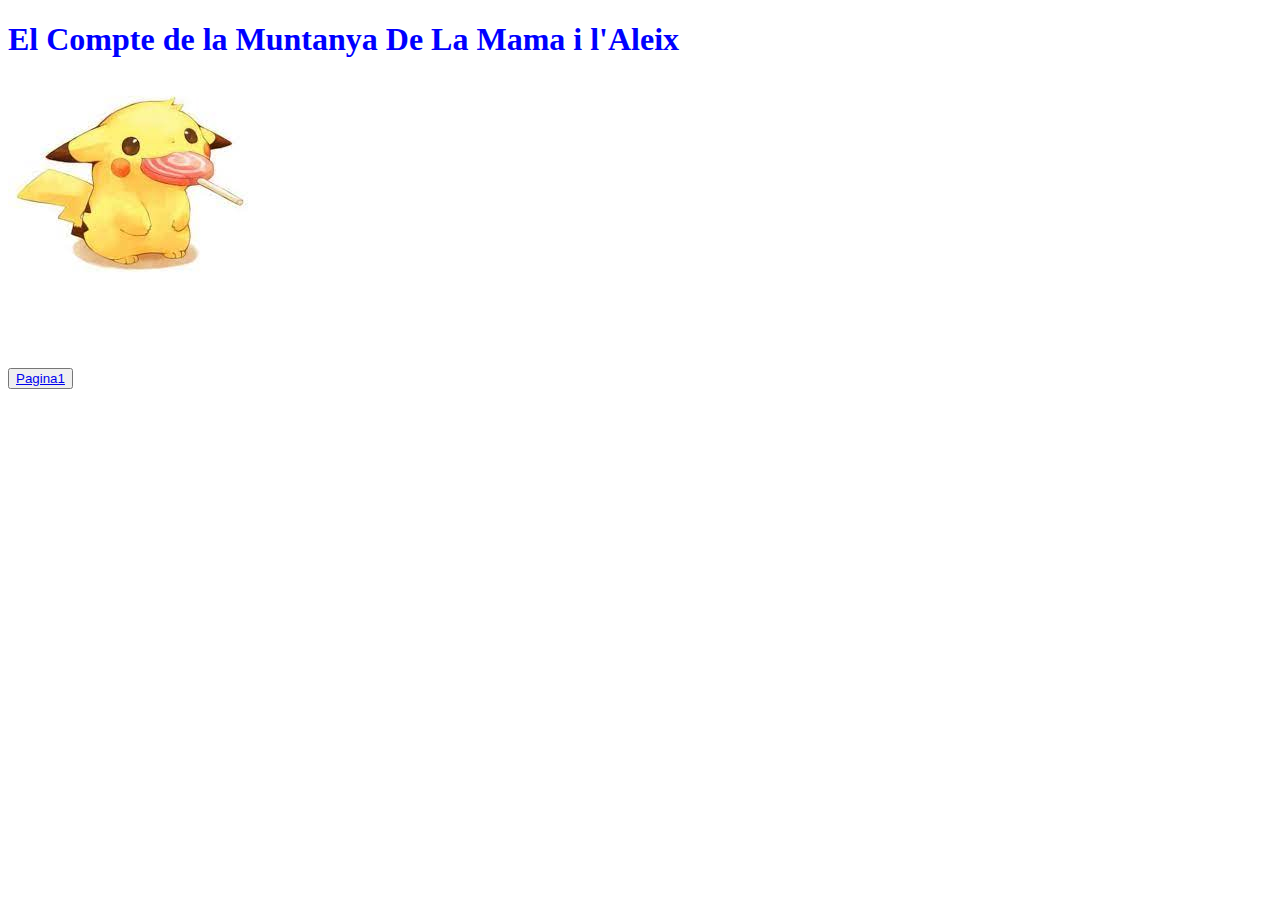
==== index.html @ 0349b622 "todas las paginas" ====
<!DOCTYpE html>
<html>

<head>
    <link rel="stylesheet" href="styel.css">
    <script src="script.js"></script>
    <title>
        Index
    </title>
</head>

<body>
    <header>

    </header>


    <main>
        <h1 class="Blau">El Compte de la Muntanya De La Mama i l'Aleix</h1>

        <img class="Img" src="img/img00.jpg">
    </main>


    <footer>
        <br><br><br><br><br>
        <button><a
                href="C:/Users/Aleix.DESKTOP-1QME0I4/Searches/Documents/Proyectos/conte-dia-mare-2023/pagina1.html">Pagina1</a></button>
    </footer>
</body>

</html>
---- styel.css ----
.Blau {
    color: blue;
}

.Varmell {
    color: red;
}

p {
    font-size: 20px;
}

.StyleAleix {

    color: red;
}

.StyleMama {
    color: blue;
}

.DivCenter {
    text-align: center;
}
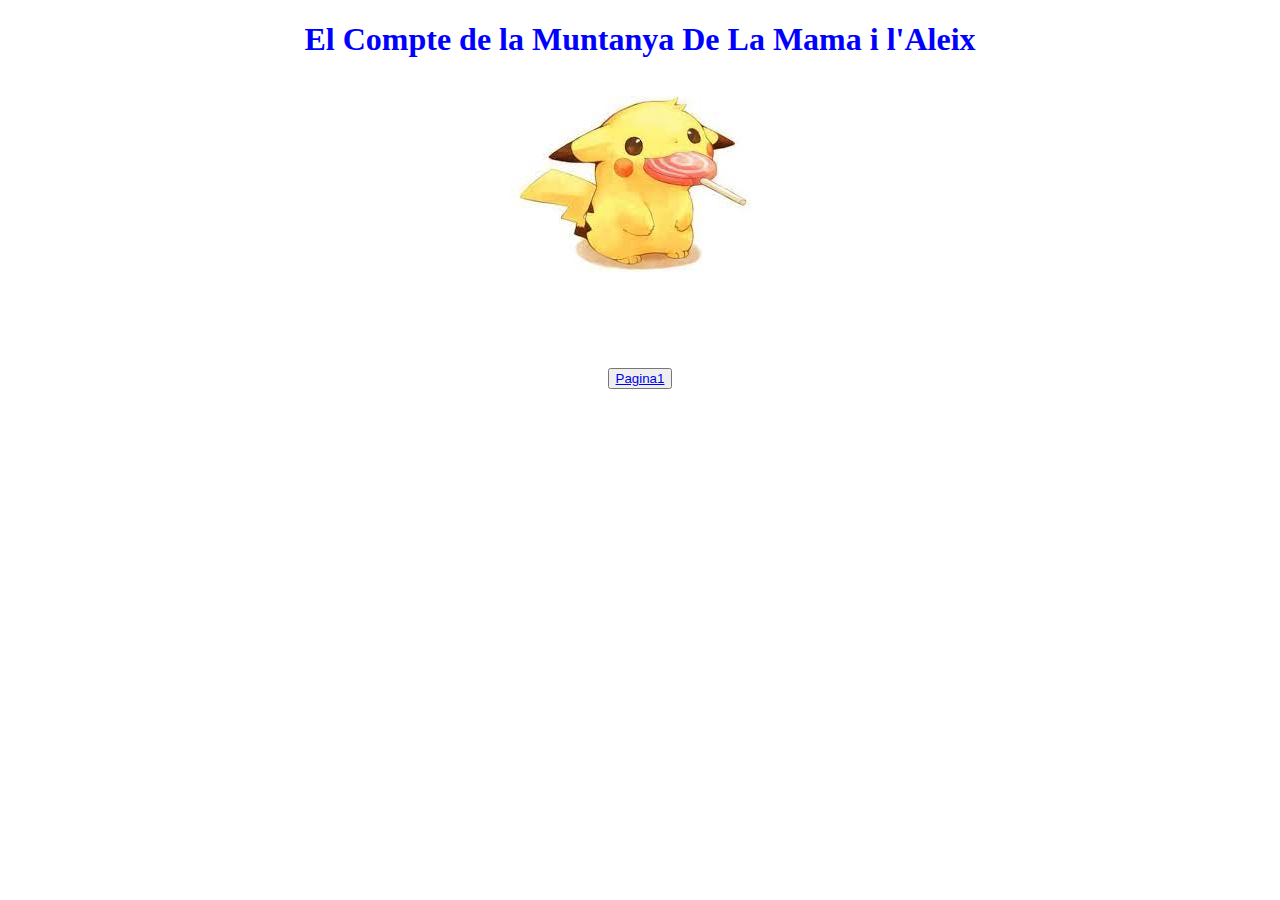
==== commit 391deb00: "Centrar de una manera mas controlable" ====
--- a/index.html
+++ b/index.html
@@ -1,5 +1,5 @@
 <!DOCTYpE html>
-<html>
+<html class="DivCenter">
 
 <head>
     <link rel="stylesheet" href="styel.css">
@@ -16,9 +16,13 @@
 
 
     <main>
+
+
         <h1 class="Blau">El Compte de la Muntanya De La Mama i l'Aleix</h1>
 
         <img class="Img" src="img/img00.jpg">
+
+
     </main>
 
 
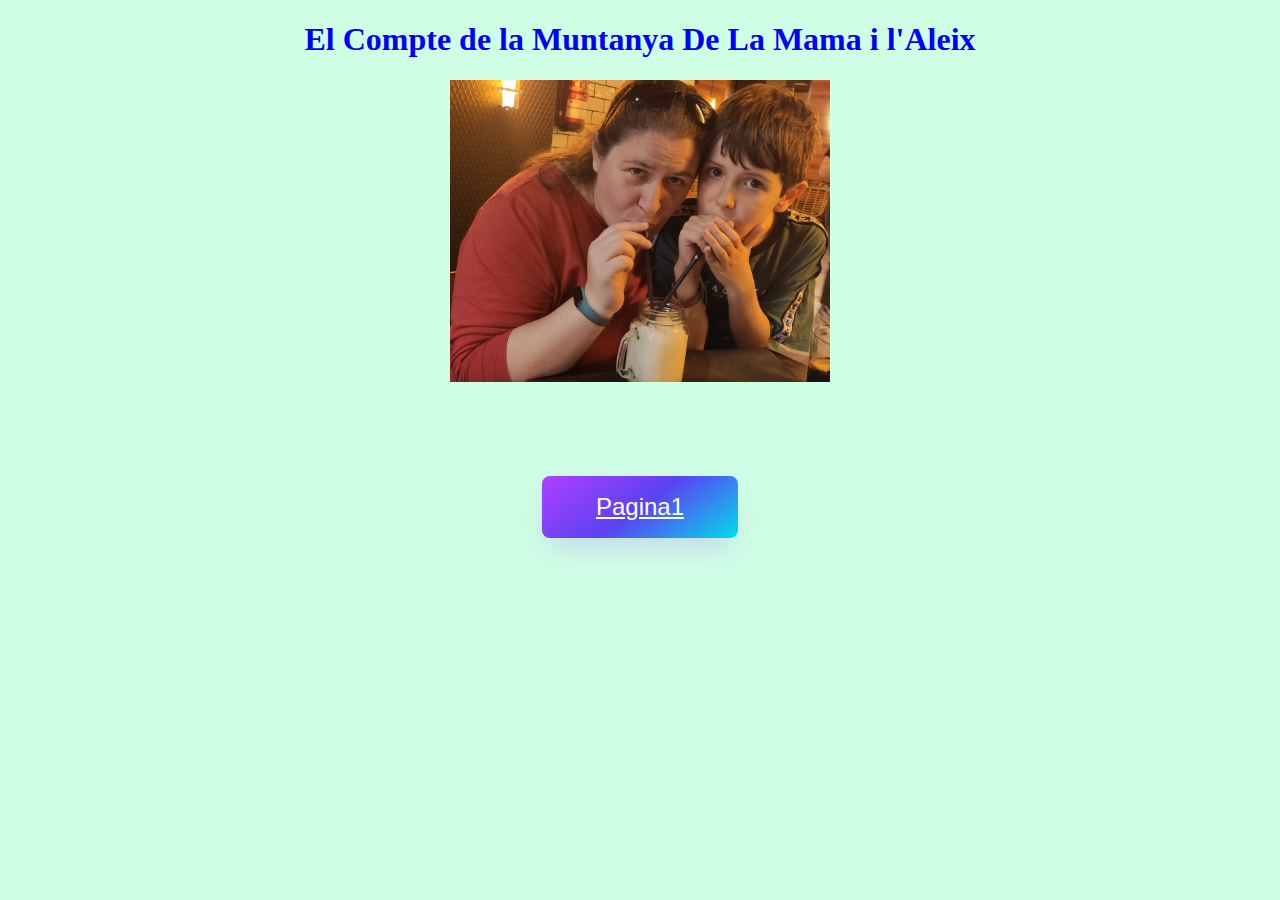
==== commit a49c744e: "Cambiar boton , fondo ,imagenes i acer el tamanyo de las imagenes" ====
--- a/index.html
+++ b/index.html
@@ -9,7 +9,7 @@
     </title>
 </head>
 
-<body>
+<body class="BackRojo">
     <header>
 
     </header>
@@ -20,7 +20,7 @@
 
         <h1 class="Blau">El Compte de la Muntanya De La Mama i l'Aleix</h1>
 
-        <img class="Img" src="img/img00.jpg">
+        <img class="Imagenes" src="img/img00.jpg">
 
 
     </main>
@@ -28,8 +28,10 @@
 
     <footer>
         <br><br><br><br><br>
-        <button><a
-                href="C:/Users/Aleix.DESKTOP-1QME0I4/Searches/Documents/Proyectos/conte-dia-mare-2023/pagina1.html">Pagina1</a></button>
+        <button class="button-63" role="button">
+            <a
+                href="C:/Users/Aleix.DESKTOP-1QME0I4/Searches/Documents/Proyectos/conte-dia-mare-2023/pagina1.html">Pagina1</a>
+        </button>
     </footer>
 </body>
 
--- a/styel.css
+++ b/styel.css
@@ -21,4 +21,53 @@
 
 .DivCenter {
     text-align: center;
+}
+
+.Imagenes {
+    width: 30%;
+    height: 30%;
+}
+
+body {
+    background-color: rgb(207, 255, 229);
+}
+
+a {
+    color: inherit;
+}
+
+/* CSS */
+.button-63 {
+    align-items: center;
+    background-image: linear-gradient(144deg, #AF40FF, #5B42F3 50%, #00DDEB);
+    border: 0;
+    border-radius: 8px;
+    box-shadow: rgba(151, 65, 252, 0.2) 0 15px 30px -5px;
+    box-sizing: border-box;
+    color: #FFFFFF;
+    font-family: Phantomsans, sans-serif;
+    font-size: 20px;
+    justify-content: center;
+    line-height: 1em;
+    max-width: 100%;
+    min-width: 140px;
+    padding: 19px 24px;
+    text-decoration: none;
+    user-select: none;
+    -webkit-user-select: none;
+    touch-action: manipulation;
+    white-space: nowrap;
+    cursor: pointer;
+}
+
+.button-63:active,
+.button-63:hover {
+    outline: 0;
+}
+
+@media (min-width: 768px) {
+    .button-63 {
+        font-size: 24px;
+        min-width: 196px;
+    }
 }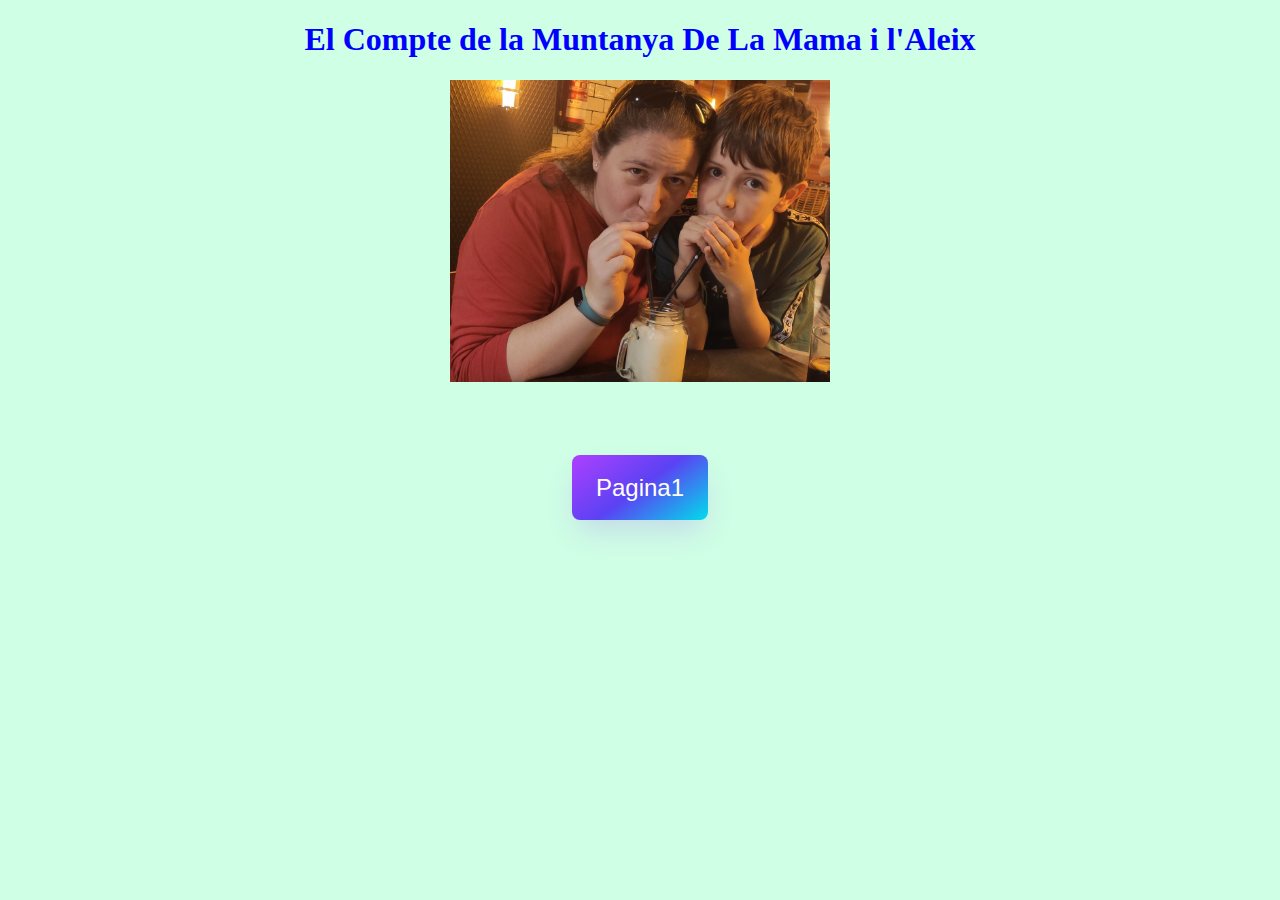
==== commit 6960440d: "Acer que se pueda apretar en cualcier sitio del boton para cambiar de pagina eliminando el boton" ====
--- a/index.html
+++ b/index.html
@@ -28,10 +28,7 @@
 
     <footer>
         <br><br><br><br><br>
-        <button class="button-63" role="button">
-            <a
-                href="C:/Users/Aleix.DESKTOP-1QME0I4/Searches/Documents/Proyectos/conte-dia-mare-2023/pagina1.html">Pagina1</a>
-        </button>
+        <a class="button-63" role="button" href="pagina1.html">Pagina1</a>
     </footer>
 </body>
 
